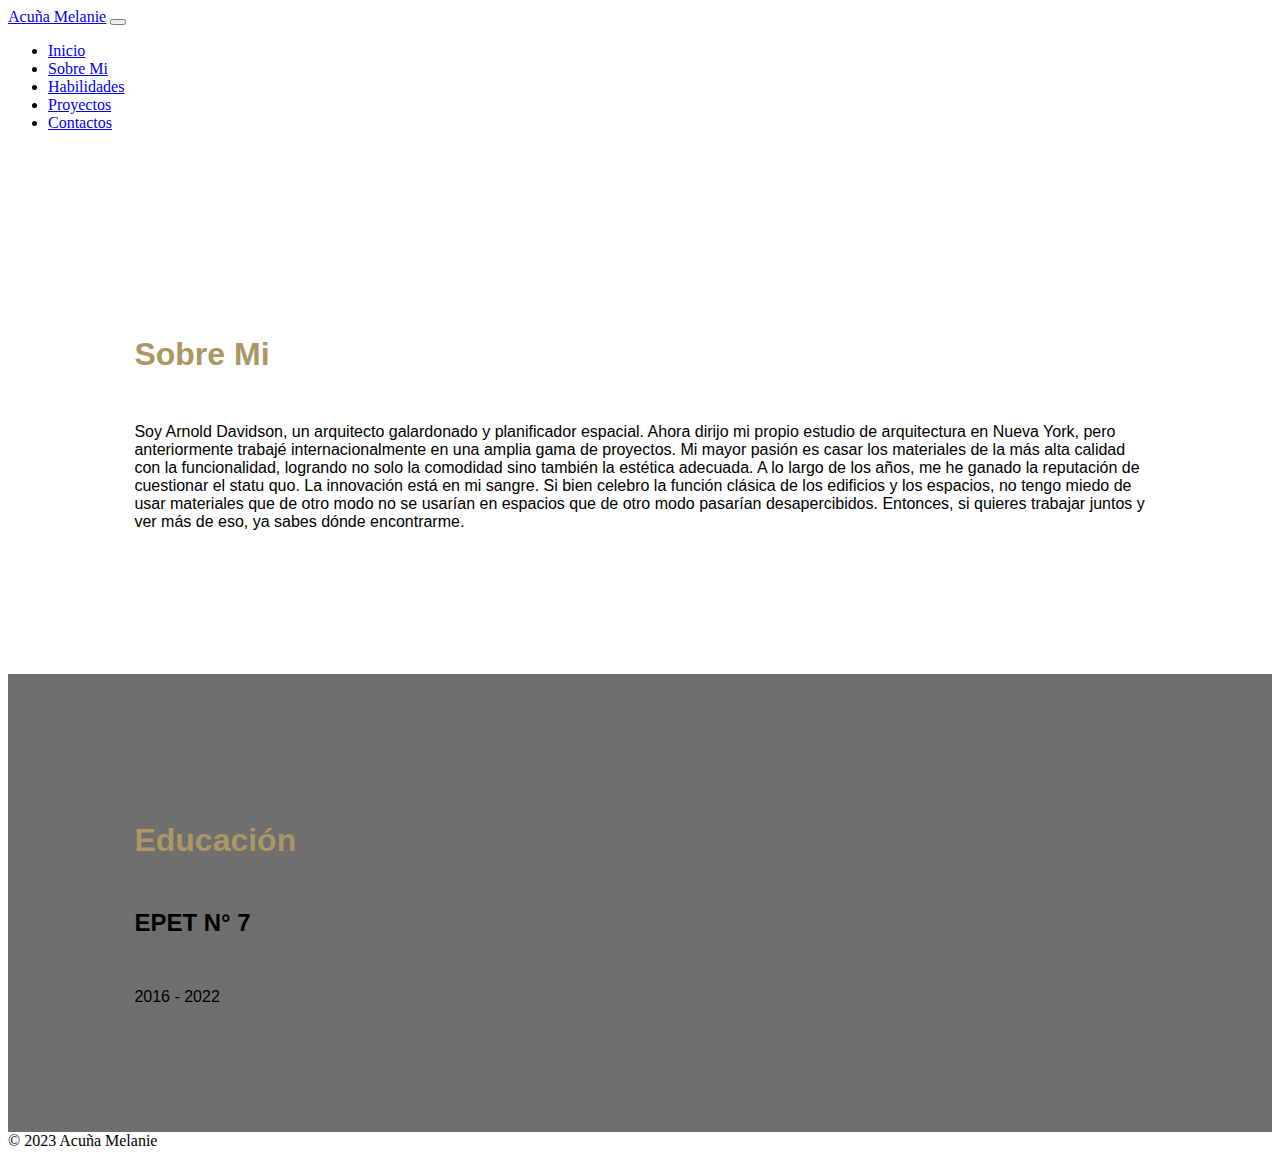
==== about.html @ cfa85e35 "Se crearon los archivos about.html con su contenido y about.css" ====
<!DOCTYPE html>
<html lang="en">
  <head>
    <meta charset="UTF-8" />
    <meta http-equiv="X-UA-Compatible" content="IE=edge" />
    <meta name="viewport" content="width=device-width, initial-scale=1.0" />
    <title>Primer parcial</title>

    <link
      href="https://cdn.jsdelivr.net/npm/bootstrap@5.3.0-alpha3/dist/css/bootstrap.min.css"
      rel="stylesheet"
      integrity="sha384-KK94CHFLLe+nY2dmCWGMq91rCGa5gtU4mk92HdvYe+M/SXH301p5ILy+dN9+nJOZ"
      crossorigin="anonymous"
    />
    <link rel="stylesheet" href="CSS/about.css" />
  </head>
  <body>
    <header data-bs-theme="dark">
      <nav class="navbar navbar-expand-md navbar-dark fixed-top bg-dark">
        <div class="container-fluid">
          <a class="navbar-brand" href="#">Acuña Melanie</a>
          <button
            class="navbar-toggler collapsed"
            type="button"
            data-bs-toggle="collapse"
            data-bs-target="#navbarCollapse"
            aria-controls="navbarCollapse"
            aria-expanded="false"
            aria-label="Toggle navigation"
          >
            <span class="navbar-toggler-icon"></span>
          </button>
          <div class="navbar-collapse collapse" id="navbarCollapse">
            <ul class="navbar-nav me-auto mb-2 mb-md-0">
              <li class="nav-item">
                <a class="nav-link" aria-current="page" href="index.html"
                  >Inicio</a
                >
              </li>
              <li class="nav-item">
                <a class="nav-link" href="about.html">Sobre Mi</a>
              </li>
              <li class="nav-item">
                <a class="nav-link" href="#">Habilidades</a>
              </li>
              <li class="nav-item">
                <a class="nav-link" href="#">Proyectos</a>
              </li>
              <li class="nav-item">
                <a class="nav-link" href="#">Contactos</a>
              </li>
            </ul>
          </div>
        </div>
      </nav>
    </header>

    <main>
      <article>
        <section class="about-me">
          <h1>Sobre Mi</h1>
          <p>
            Soy Arnold Davidson, un arquitecto galardonado y planificador
            espacial. Ahora dirijo mi propio estudio de arquitectura en Nueva
            York, pero anteriormente trabajé internacionalmente en una amplia
            gama de proyectos. Mi mayor pasión es casar los materiales de la más
            alta calidad con la funcionalidad, logrando no solo la comodidad
            sino también la estética adecuada. A lo largo de los años, me he
            ganado la reputación de cuestionar el statu quo. La innovación está
            en mi sangre. Si bien celebro la función clásica de los edificios y
            los espacios, no tengo miedo de usar materiales que de otro modo no
            se usarían en espacios que de otro modo pasarían desapercibidos.
            Entonces, si quieres trabajar juntos y ver más de eso, ya sabes
            dónde encontrarme.
          </p>
        </section>
        <section class="about-education">
          <h1>Educación</h1>
          <h2>EPET N° 7</h2>
          <span>2016 - 2022</span>
        </section>
      </article>
    </main>

    <footer
      class=" bg-dark d-flex flex-wrap justify-content-between align-items-center py-5  border-top"
    >
      <div class="col-md-4 d-flex align-items-center">
        <span class="text-light px-5 mb-3 mb-md-0"
          >© 2023 Acuña Melanie</span
        >
      </div>
    </footer>

    <script
      src="https://cdn.jsdelivr.net/npm/bootstrap@5.3.0-alpha3/dist/js/bootstrap.bundle.min.js"
      integrity="sha384-ENjdO4Dr2bkBIFxQpeoTz1HIcje39Wm4jDKdf19U8gI4ddQ3GYNS7NTKfAdVQSZe"
      crossorigin="anonymous"
    ></script>
  </body>
</html>
---- CSS/about.css ----
.about-me{
    margin-top: 56px;
    padding: 10%;
    font-family: Arial, Helvetica, sans-serif;
}

.about-me > h1{
    color: rgb(171, 151, 99);
}

.about-me > p{
    margin-top: 5%;
}

.about-education{
    background-color: rgb(112, 111, 111);
    font-family: Arial, Helvetica, sans-serif;
    padding: 10%;

}

.about-education > h1{
    margin-bottom: 5%;
    color: rgb(171, 151, 99);
}

.about-education > h2{
    margin-bottom: 5%;
}
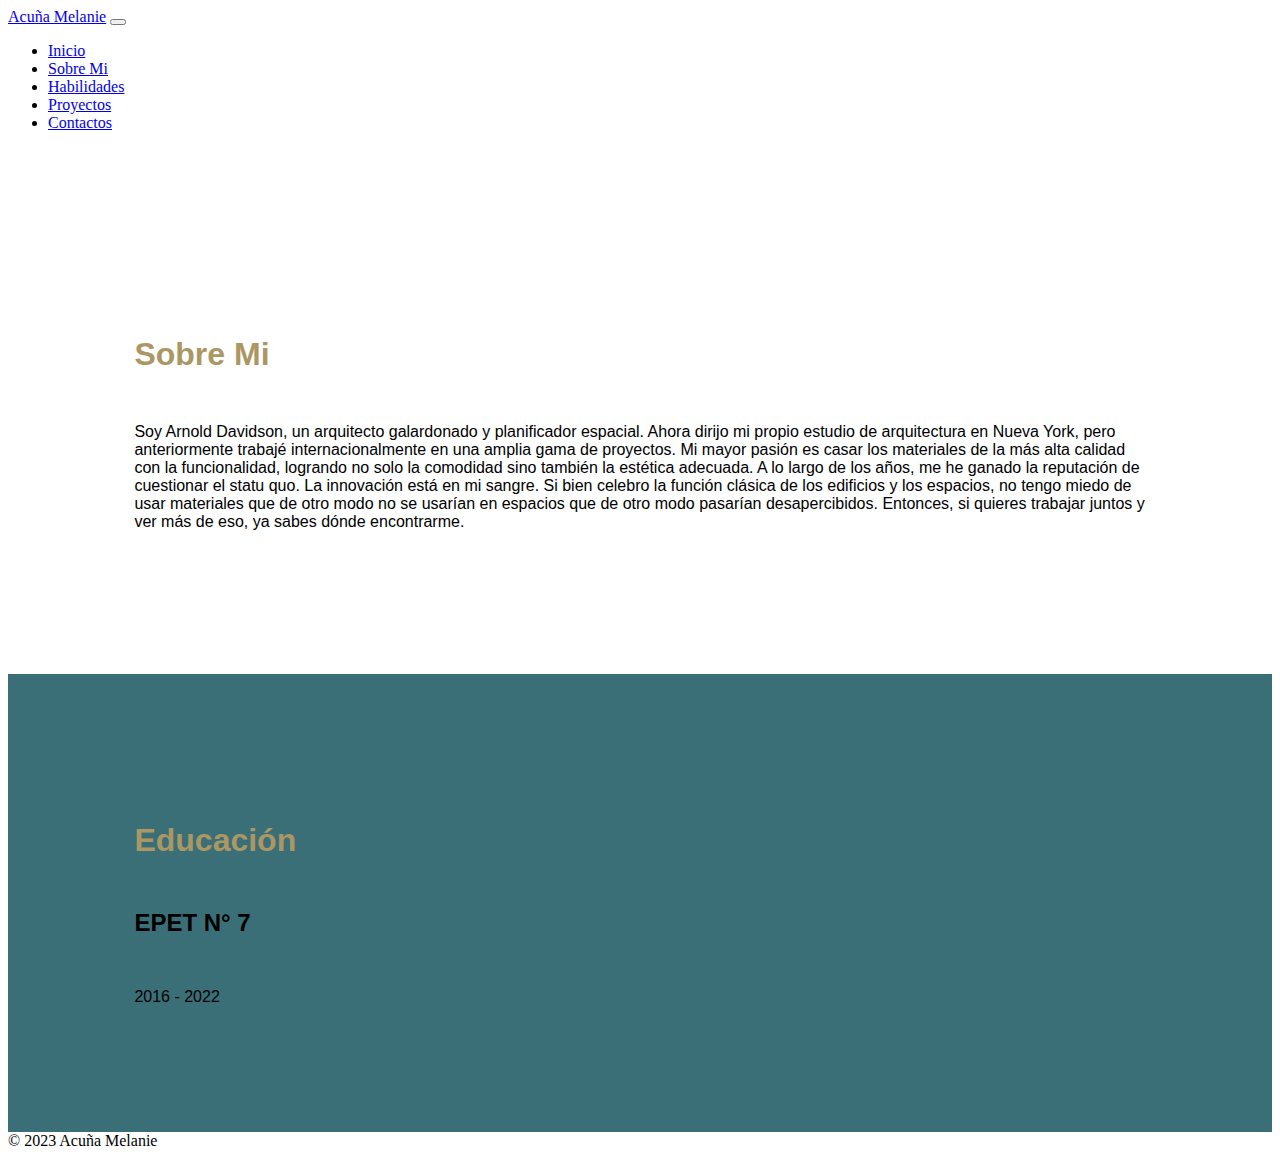
==== commit c0ab2cfa: "Se agrego contenido en la pantalla de habilidades y en su hoja de estilos" ====
--- a/about.html
+++ b/about.html
@@ -41,13 +41,13 @@
                 <a class="nav-link" href="about.html">Sobre Mi</a>
               </li>
               <li class="nav-item">
-                <a class="nav-link" href="#">Habilidades</a>
+                <a class="nav-link" href="habilidades.html">Habilidades</a>
               </li>
               <li class="nav-item">
-                <a class="nav-link" href="#">Proyectos</a>
+                <a class="nav-link" href="proyecto.html">Proyectos</a>
               </li>
               <li class="nav-item">
-                <a class="nav-link" href="#">Contactos</a>
+                <a class="nav-link" href="contacto.html">Contactos</a>
               </li>
             </ul>
           </div>
--- a/CSS/about.css
+++ b/CSS/about.css
@@ -13,7 +13,7 @@
 }
 
 .about-education{
-    background-color: rgb(112, 111, 111);
+    background-color: rgb(58, 111, 120);
     font-family: Arial, Helvetica, sans-serif;
     padding: 10%;
 
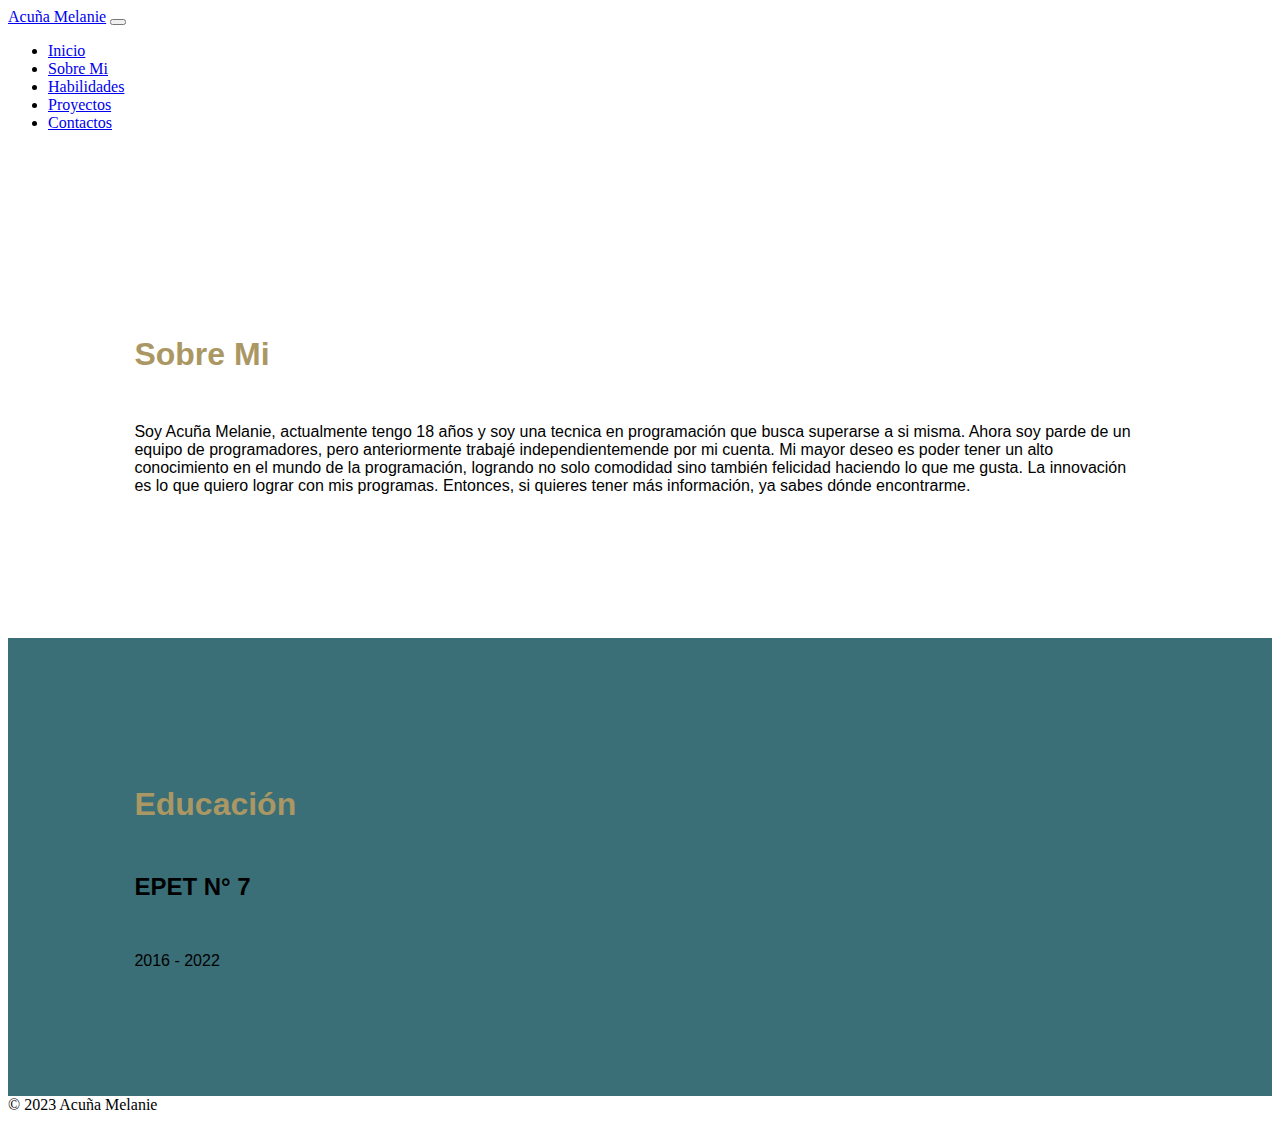
==== commit a826e99d: "Se cambiaron las descripciones de las pantallas" ====
--- a/about.html
+++ b/about.html
@@ -60,18 +60,14 @@
         <section class="about-me">
           <h1>Sobre Mi</h1>
           <p>
-            Soy Arnold Davidson, un arquitecto galardonado y planificador
-            espacial. Ahora dirijo mi propio estudio de arquitectura en Nueva
-            York, pero anteriormente trabajé internacionalmente en una amplia
-            gama de proyectos. Mi mayor pasión es casar los materiales de la más
-            alta calidad con la funcionalidad, logrando no solo la comodidad
-            sino también la estética adecuada. A lo largo de los años, me he
-            ganado la reputación de cuestionar el statu quo. La innovación está
-            en mi sangre. Si bien celebro la función clásica de los edificios y
-            los espacios, no tengo miedo de usar materiales que de otro modo no
-            se usarían en espacios que de otro modo pasarían desapercibidos.
-            Entonces, si quieres trabajar juntos y ver más de eso, ya sabes
-            dónde encontrarme.
+            Soy Acuña Melanie, actualmente tengo 18 años y soy una tecnica en
+            programación que busca superarse a si misma. Ahora soy parde de un
+            equipo de programadores, pero anteriormente trabajé
+            independientemende por mi cuenta. Mi mayor deseo es poder tener un
+            alto conocimiento en el mundo de la programación, logrando no solo
+            comodidad sino también felicidad haciendo lo que me gusta. La
+            innovación es lo que quiero lograr con mis programas. Entonces, si quieres
+            tener más información, ya sabes dónde encontrarme.
           </p>
         </section>
         <section class="about-education">
@@ -83,12 +79,10 @@
     </main>
 
     <footer
-      class=" bg-dark d-flex flex-wrap justify-content-between align-items-center py-5  border-top"
+      class="bg-dark d-flex flex-wrap justify-content-between align-items-center py-5 border-top"
     >
       <div class="col-md-4 d-flex align-items-center">
-        <span class="text-light px-5 mb-3 mb-md-0"
-          >© 2023 Acuña Melanie</span
-        >
+        <span class="text-light px-5 mb-3 mb-md-0">© 2023 Acuña Melanie</span>
       </div>
     </footer>
 
